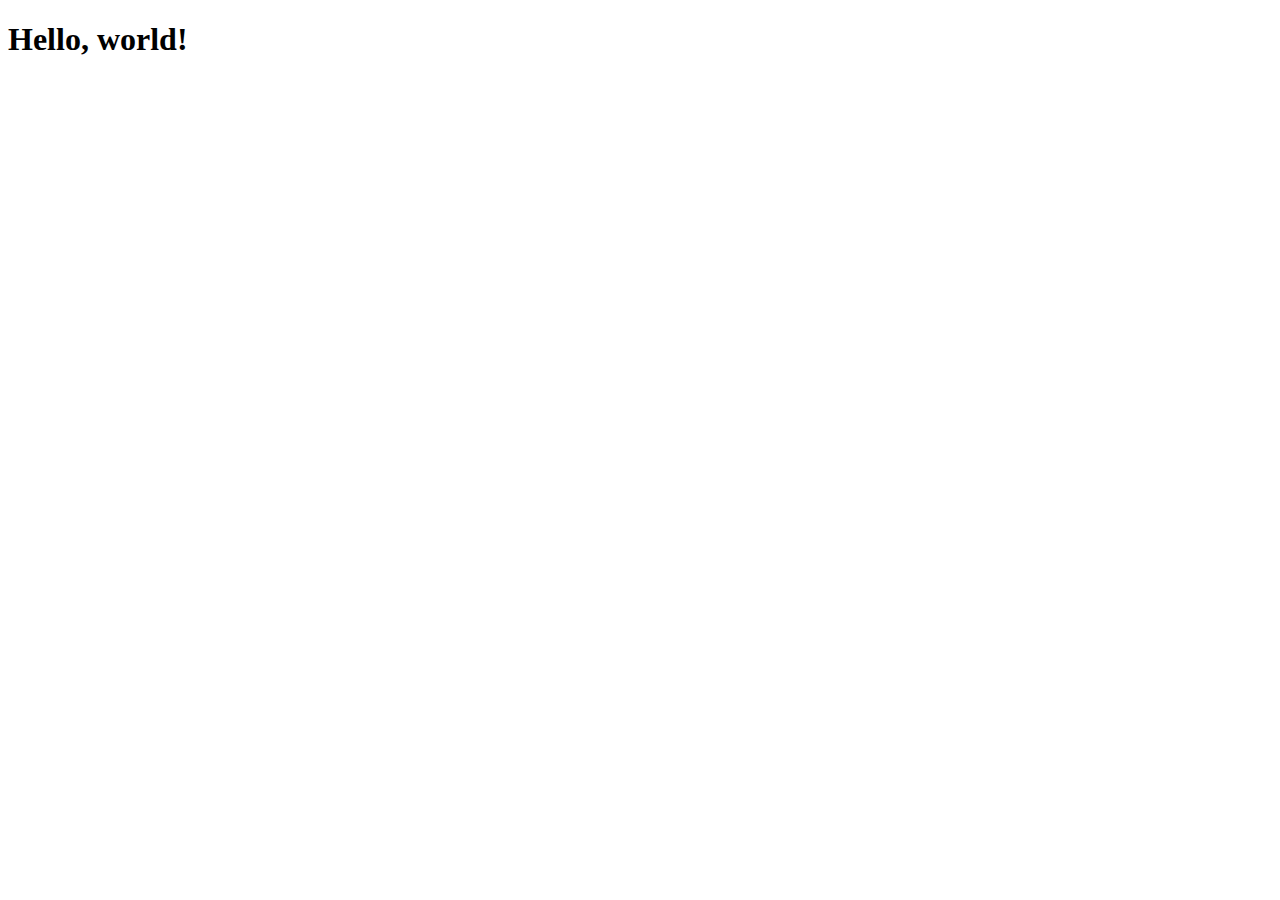
==== index.html @ 8f9561c8 "Merge pull request #1 from preeti1202/main" ====
<!doctype html>
<html lang="en">
  <head>
    <!-- Required meta tags -->
    <meta charset="utf-8">
    <meta name="viewport" content="width=device-width, initial-scale=1">

    <!-- Bootstrap CSS -->
    <link href="https://cdn.jsdelivr.net/npm/bootstrap@5.1.3/dist/css/bootstrap.min.css" rel="stylesheet" integrity="sha384-1BmE4kWBq78iYhFldvKuhfTAU6auU8tT94WrHftjDbrCEXSU1oBoqyl2QvZ6jIW3" crossorigin="anonymous">

    <title>Hello, world!</title>
  </head>
  <body>
    <h1>Hello, world!</h1>

    <!-- Optional JavaScript; choose one of the two! -->

    <!-- Option 1: Bootstrap Bundle with Popper -->
    <script src="https://cdn.jsdelivr.net/npm/bootstrap@5.1.3/dist/js/bootstrap.bundle.min.js" integrity="sha384-ka7Sk0Gln4gmtz2MlQnikT1wXgYsOg+OMhuP+IlRH9sENBO0LRn5q+8nbTov4+1p" crossorigin="anonymous"></script>

    <!-- Option 2: Separate Popper and Bootstrap JS -->
    <!--
    <script src="https://cdn.jsdelivr.net/npm/@popperjs/core@2.10.2/dist/umd/popper.min.js" integrity="sha384-7+zCNj/IqJ95wo16oMtfsKbZ9ccEh31eOz1HGyDuCQ6wgnyJNSYdrPa03rtR1zdB" crossorigin="anonymous"></script>
    <script src="https://cdn.jsdelivr.net/npm/bootstrap@5.1.3/dist/js/bootstrap.min.js" integrity="sha384-QJHtvGhmr9XOIpI6YVutG+2QOK9T+ZnN4kzFN1RtK3zEFEIsxhlmWl5/YESvpZ13" crossorigin="anonymous"></script>
    -->
  </body>
</html>
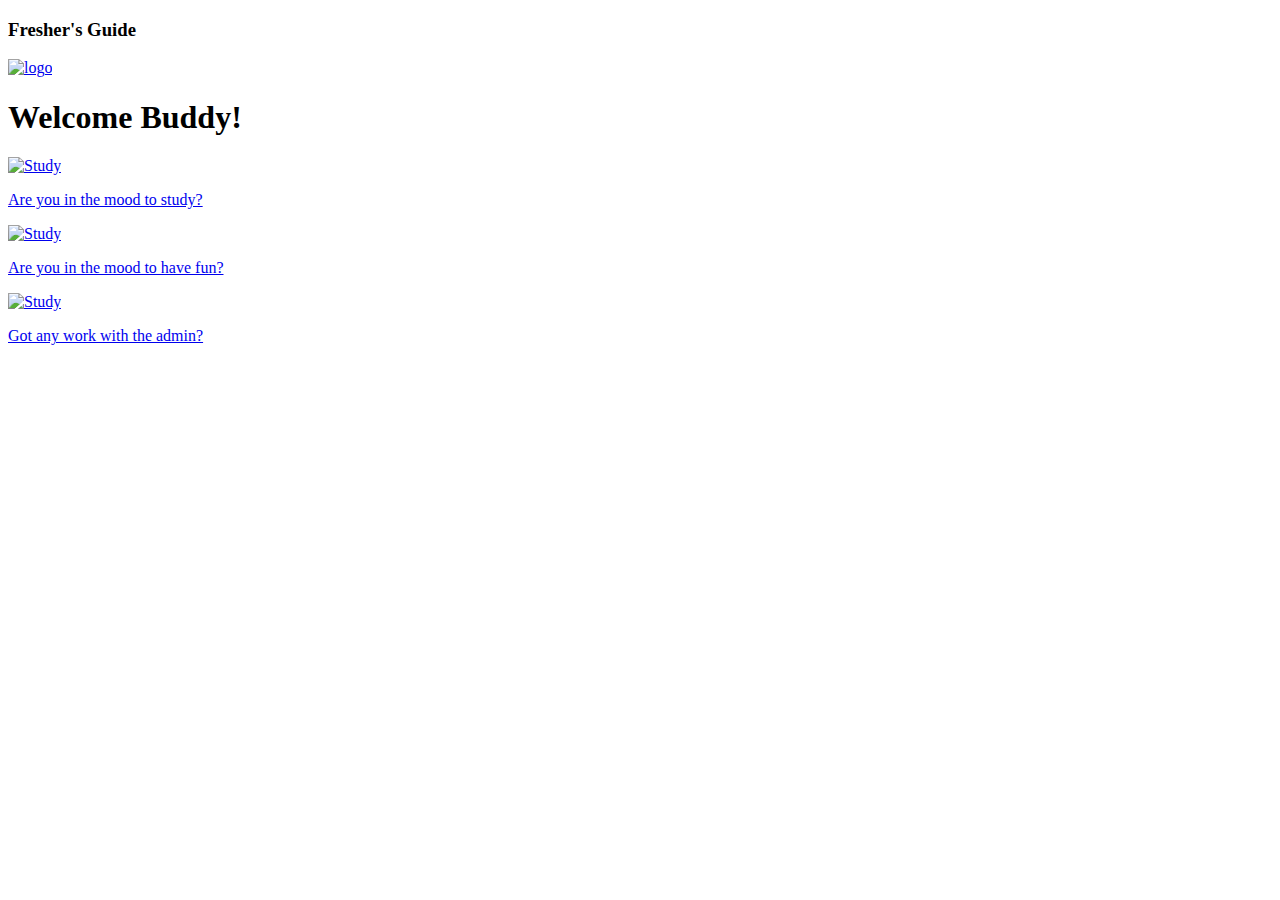
==== commit 7bcb8d8b: "Merge pull request #3 from Jayeshvj/main" ====
--- a/index.html
+++ b/index.html
@@ -1,27 +1,82 @@
+
+
 <!doctype html>
 <html lang="en">
-  <head>
-    <!-- Required meta tags -->
-    <meta charset="utf-8">
-    <meta name="viewport" content="width=device-width, initial-scale=1">
+   <head>
+      <!-- Required meta tags -->
+      <meta charset="utf-8">
+      <meta name="viewport" content="width=device-width, initial-scale=1">
+      <meta http-equiv="X-UA-Compatible" content="ie-edge">
+      <!-- PWA -->
+      <meta name="theme-color" content ="#4dba88" />
+      <link rel="manifest" href ="manifest.json">
+      <script>
+         if ('serviceWorker' in navigator){
+            navigator.serviceWorker.register('sw.js'); }
+         ;
+      </script>
 
-    <!-- Bootstrap CSS -->
-    <link href="https://cdn.jsdelivr.net/npm/bootstrap@5.1.3/dist/css/bootstrap.min.css" rel="stylesheet" integrity="sha384-1BmE4kWBq78iYhFldvKuhfTAU6auU8tT94WrHftjDbrCEXSU1oBoqyl2QvZ6jIW3" crossorigin="anonymous">
+      <!-- Bootstrap CSS -->
+      <link href="https://cdn.jsdelivr.net/npm/bootstrap@5.1.3/dist/css/bootstrap.min.css" rel="stylesheet" integrity="sha384-1BmE4kWBq78iYhFldvKuhfTAU6auU8tT94WrHftjDbrCEXSU1oBoqyl2QvZ6jIW3" crossorigin="anonymous">
+      <link href="style.css" rel="stylesheet">
 
-    <title>Hello, world!</title>
-  </head>
-  <body>
-    <h1>Hello, world!</h1>
+      <title>Fresher's Guide | GDSC JSSSTU</title>
+    </head>
+   <body>
+      <div class="container-fluid">
+         <div class="row bg-white px-3">
+             <div class="col-lg-9 col-md-7 pt-3 py-md-3">
+                 <h3 class="text-center text-md-start">Fresher's Guide</h3>
+             </div>
+             <div class="col-lg-3 col-md-5 logo pb-2 py-md-2 d-flex justify-content-center justify-content-lg-start">
+                 <a href="https://dscjssstu.in" target="_blank">
+                     <img src="./images/logo.PNG" alt="logo"/>
+                 </a>
+             </div>
+         </div>
+     </div>
+  
+      <div class="container-fluid main-div">
+      <div class="row align-items-start">
+         <div class="col">
+            <h1 class="text-center text-white p-5 fw-bold">Welcome Buddy!</h1>
+         </div>
+      </div>
+      <div class="row welcome-row d-flex justify-content-center">
+         <div class="col-md-3 d-flex justify-content-center my-3">
+           <a href="./study.html">
+              <div class="card" style="width: 18rem;">
+                <div class="card-body">
+                  <img src="./images/Study.JPG" class="card-img-top" alt="Study">
+                  <p class="card-text my-3">Are you in the mood to study?</p>
+                </div>
+            </div>
+           </a>
+         </div>
+         <div class="col-md-3 d-flex justify-content-center my-3">
+          <a href="./fun.html">
+            <div class="card" style="width: 18rem;">
+               <div class="card-body">
+                  <img src="./images/fun.JPG" class="card-img-top" alt="Study">
+                  <p class="card-text my-3">Are you in the mood to have fun?</p>
+               </div>
+            </div>
+          </a>
+         </div>
+         <div class="col-md-3 d-flex justify-content-center my-3">
+           <a href="./admin.html">
+            <div class="card" style="width: 18rem;">
+               <div class="card-body">
+                  <img src="./images/adminn.JPG" class="card-img-top" alt="Study">
+                  <p class="card-text my-3">Got any work with the admin?</p>
+               </div>
+            </div>
+          </a>
+         </div>
+      </div>
 
-    <!-- Optional JavaScript; choose one of the two! -->
+      <!--Bootstrap Bundle with Popper -->
+      <script src="https://cdn.jsdelivr.net/npm/bootstrap@5.1.3/dist/js/bootstrap.bundle.min.js" integrity="sha384-ka7Sk0Gln4gmtz2MlQnikT1wXgYsOg+OMhuP+IlRH9sENBO0LRn5q+8nbTov4+1p" crossorigin="anonymous"></script>
+   </body>
+</html>
 
-    <!-- Option 1: Bootstrap Bundle with Popper -->
-    <script src="https://cdn.jsdelivr.net/npm/bootstrap@5.1.3/dist/js/bootstrap.bundle.min.js" integrity="sha384-ka7Sk0Gln4gmtz2MlQnikT1wXgYsOg+OMhuP+IlRH9sENBO0LRn5q+8nbTov4+1p" crossorigin="anonymous"></script>
-
-    <!-- Option 2: Separate Popper and Bootstrap JS -->
-    <!--
-    <script src="https://cdn.jsdelivr.net/npm/@popperjs/core@2.10.2/dist/umd/popper.min.js" integrity="sha384-7+zCNj/IqJ95wo16oMtfsKbZ9ccEh31eOz1HGyDuCQ6wgnyJNSYdrPa03rtR1zdB" crossorigin="anonymous"></script>
-    <script src="https://cdn.jsdelivr.net/npm/bootstrap@5.1.3/dist/js/bootstrap.min.js" integrity="sha384-QJHtvGhmr9XOIpI6YVutG+2QOK9T+ZnN4kzFN1RtK3zEFEIsxhlmWl5/YESvpZ13" crossorigin="anonymous"></script>
-    -->
-  </body>
-</html>
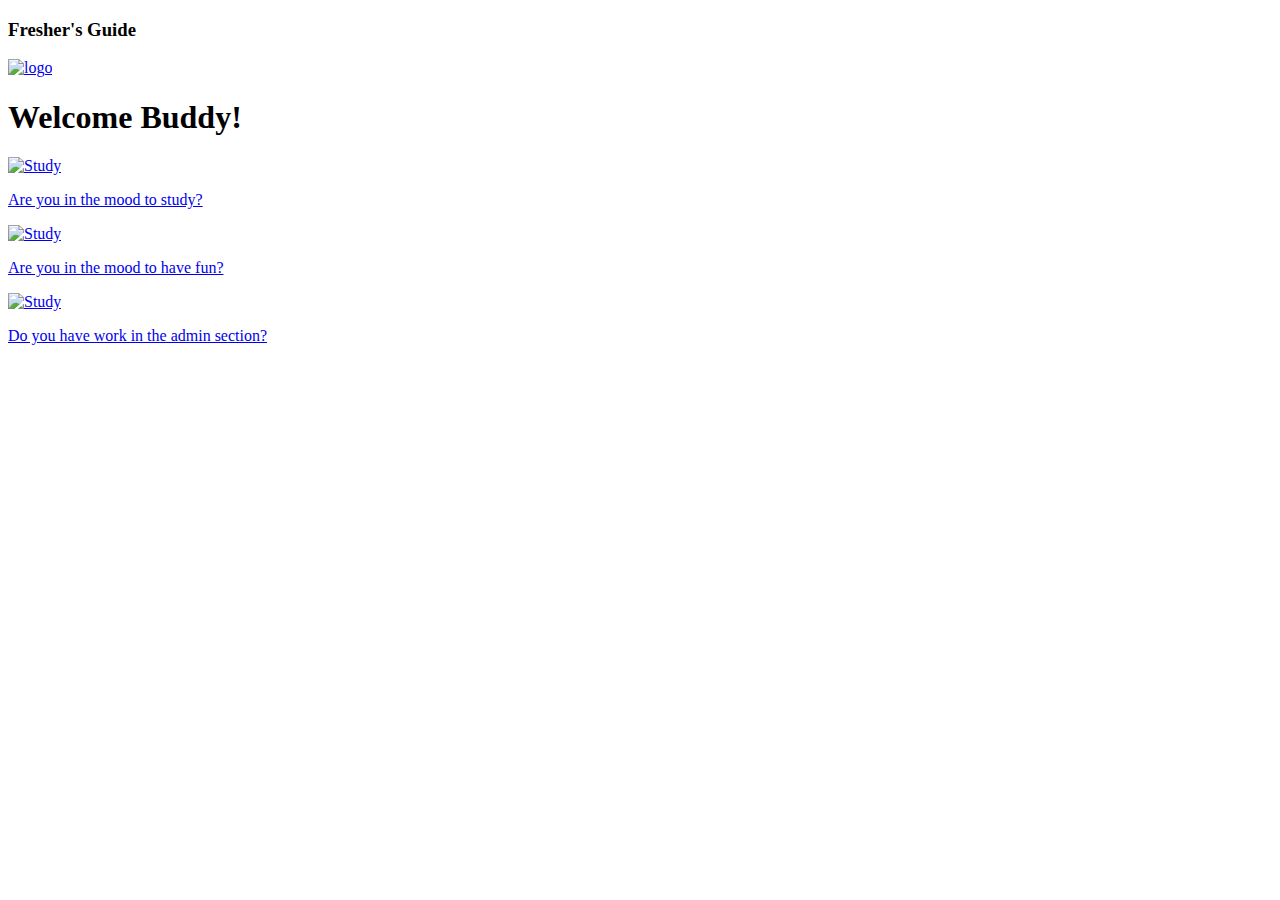
==== commit cdd2f2a5: "content addition" ====
--- a/index.html
+++ b/index.html
@@ -43,7 +43,7 @@
          </div>
       </div>
       <div class="row welcome-row d-flex justify-content-center">
-         <div class="col-md-3 d-flex justify-content-center my-3">
+         <div class="col-lg-3 d-flex justify-content-center my-3">
            <a href="./study.html">
               <div class="card" style="width: 18rem;">
                 <div class="card-body">
@@ -53,7 +53,7 @@
             </div>
            </a>
          </div>
-         <div class="col-md-3 d-flex justify-content-center my-3">
+         <div class="col-lg-3 d-flex justify-content-center my-3">
           <a href="./fun.html">
             <div class="card" style="width: 18rem;">
                <div class="card-body">
@@ -63,12 +63,12 @@
             </div>
           </a>
          </div>
-         <div class="col-md-3 d-flex justify-content-center my-3">
+         <div class="col-lg-3 d-flex justify-content-center my-3">
            <a href="./admin.html">
             <div class="card" style="width: 18rem;">
                <div class="card-body">
                   <img src="./images/adminn.JPG" class="card-img-top" alt="Study">
-                  <p class="card-text my-3">Got any work with the admin?</p>
+                  <p class="card-text my-3">Do you have work in the admin section?</p>
                </div>
             </div>
           </a>
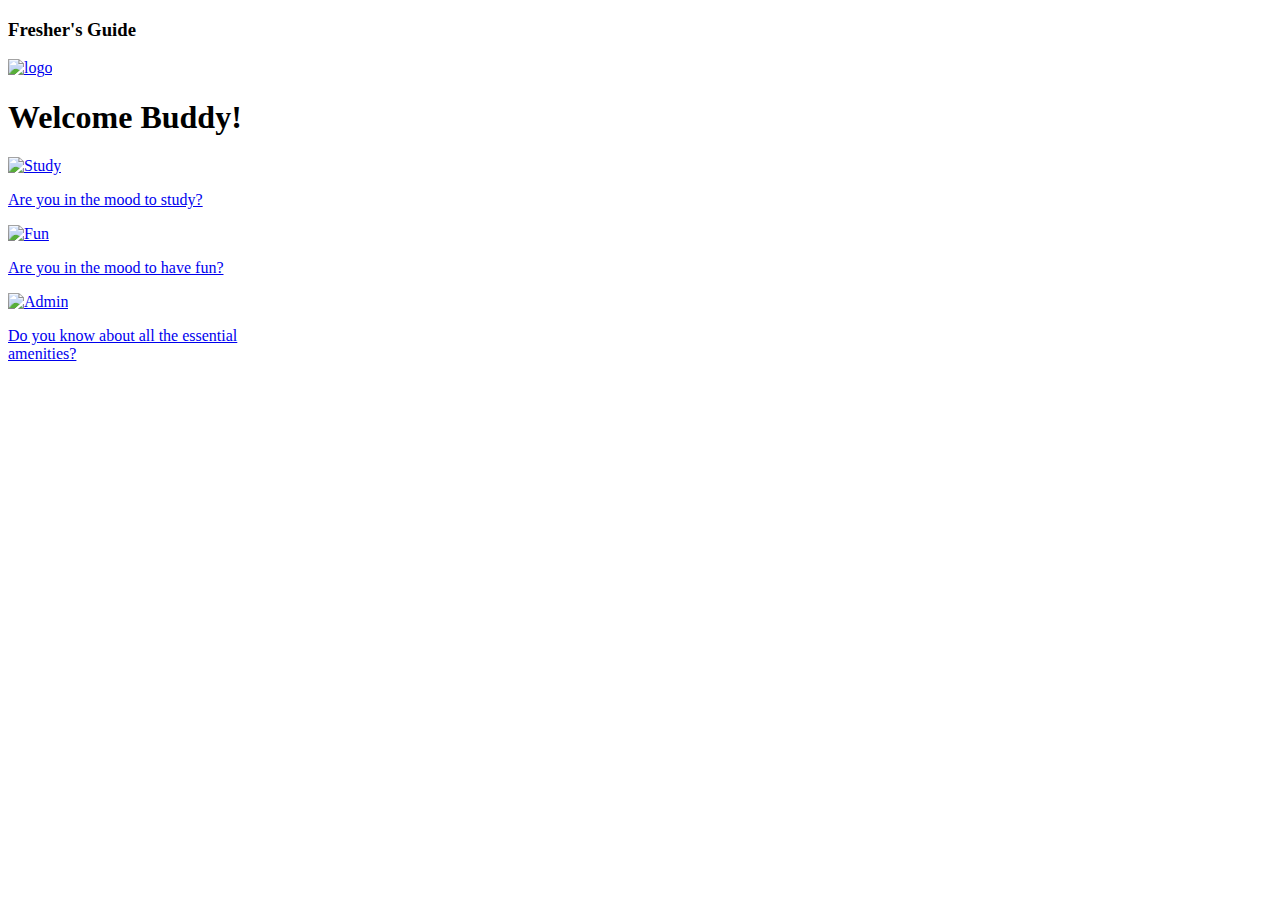
==== commit 016bd2c3: "Merge pull request #7 from heyimalaap/main" ====
--- a/index.html
+++ b/index.html
@@ -1,5 +1,3 @@
-
-
 <!doctype html>
 <html lang="en">
    <head>
@@ -7,20 +5,22 @@
       <meta charset="utf-8">
       <meta name="viewport" content="width=device-width, initial-scale=1">
       <meta http-equiv="X-UA-Compatible" content="ie-edge">
-      <!-- PWA -->
-      <meta name="theme-color" content ="#4dba88" />
-      <link rel="manifest" href ="manifest.json">
-      <script>
-         if ('serviceWorker' in navigator){
-            navigator.serviceWorker.register('sw.js'); }
-         ;
-      </script>
 
       <!-- Bootstrap CSS -->
       <link href="https://cdn.jsdelivr.net/npm/bootstrap@5.1.3/dist/css/bootstrap.min.css" rel="stylesheet" integrity="sha384-1BmE4kWBq78iYhFldvKuhfTAU6auU8tT94WrHftjDbrCEXSU1oBoqyl2QvZ6jIW3" crossorigin="anonymous">
       <link href="style.css" rel="stylesheet">
 
       <title>Fresher's Guide | GDSC JSSSTU</title>
+
+      <!-- PWA -->
+      <meta name="theme-color" content ="#4dba88" />
+      <link rel="manifest" href ="manifest.json">
+      <script>
+         if ('serviceWorker' in navigator){
+            navigator.serviceWorker.register("sw.js"); }
+         ;
+      </script>
+      
     </head>
    <body>
       <div class="container-fluid">
@@ -43,7 +43,7 @@
          </div>
       </div>
       <div class="row welcome-row d-flex justify-content-center">
-         <div class="col-lg-3 d-flex justify-content-center my-3">
+         <div class="col-xl-3 d-flex justify-content-center my-3">
            <a href="./study.html">
               <div class="card" style="width: 18rem;">
                 <div class="card-body">
@@ -53,22 +53,22 @@
             </div>
            </a>
          </div>
-         <div class="col-lg-3 d-flex justify-content-center my-3">
+         <div class="col-xl-3 d-flex justify-content-center my-3">
           <a href="./fun.html">
             <div class="card" style="width: 18rem;">
                <div class="card-body">
-                  <img src="./images/fun.JPG" class="card-img-top" alt="Study">
+                  <img src="./images/fun.JPG" class="card-img-top" alt="Fun">
                   <p class="card-text my-3">Are you in the mood to have fun?</p>
                </div>
             </div>
           </a>
          </div>
-         <div class="col-lg-3 d-flex justify-content-center my-3">
+         <div class="col-xl-3 d-flex justify-content-center my-3">
            <a href="./admin.html">
             <div class="card" style="width: 18rem;">
                <div class="card-body">
-                  <img src="./images/adminn.JPG" class="card-img-top" alt="Study">
-                  <p class="card-text my-3">Do you have work in the admin section?</p>
+                  <img src="./images/adminn.JPG" class="card-img-top" alt="Admin">
+                  <p class="card-text my-3">Do you know about all the essential amenities?</p>
                </div>
             </div>
           </a>
